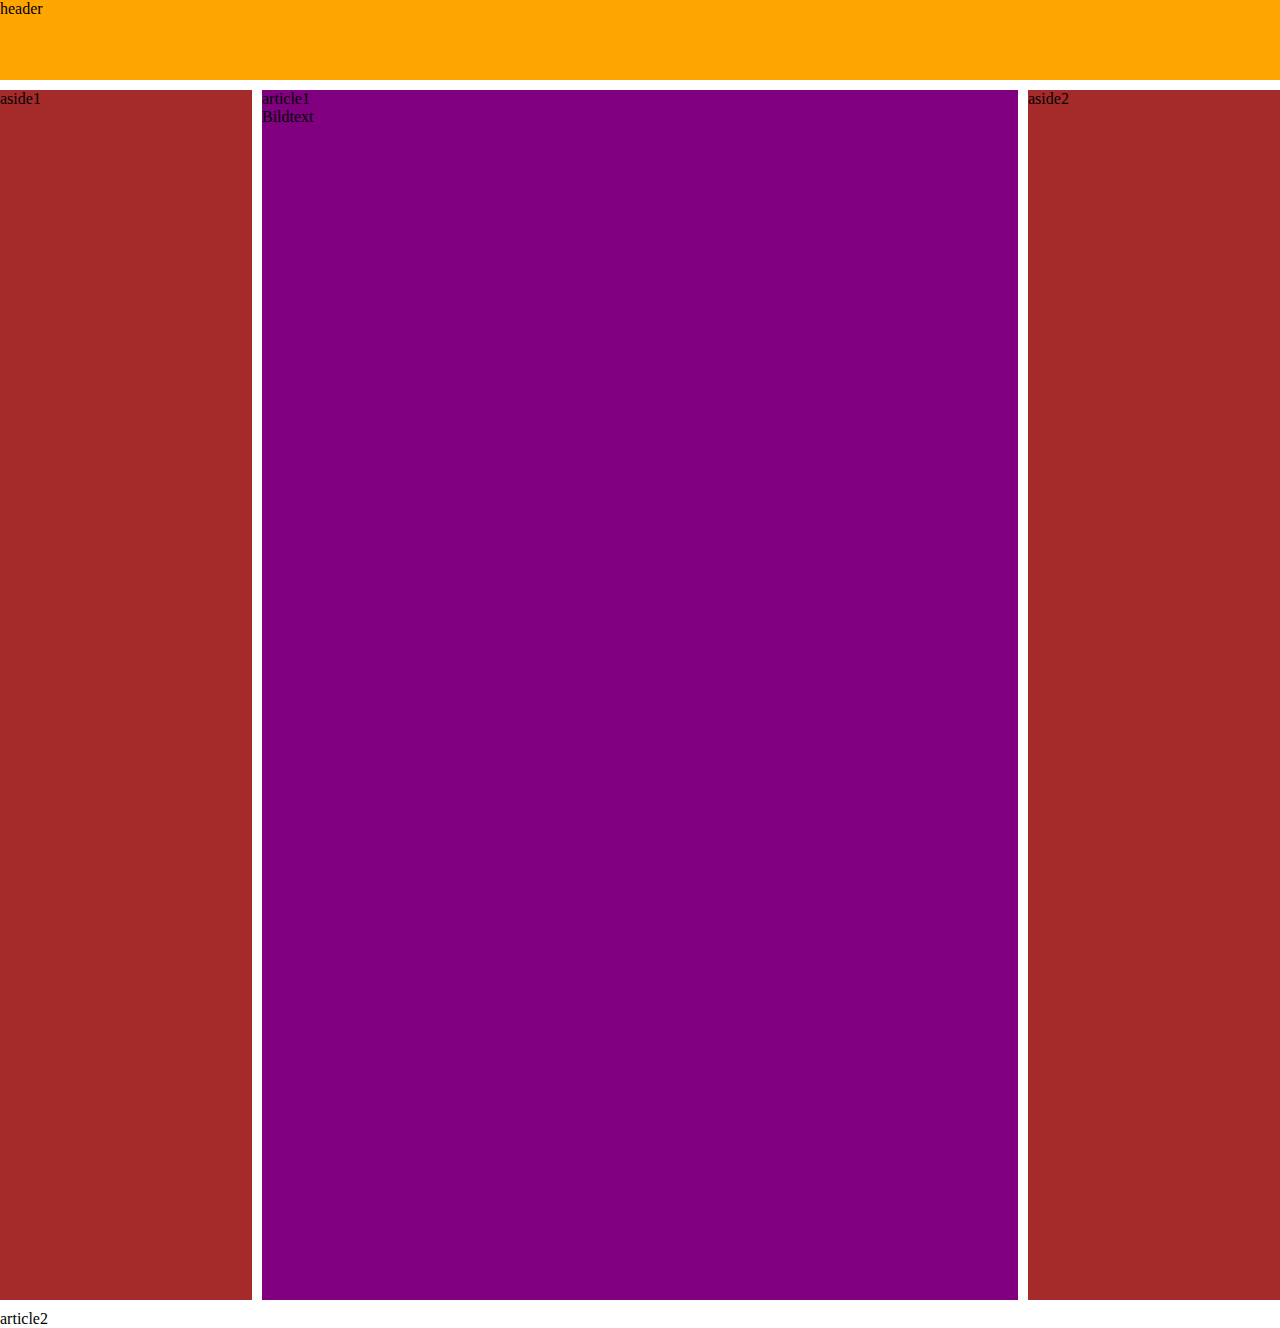
==== index2.html @ 96db6b2a "dec04" ====
<!DOCTYPE html>
<html lang="en">
<head>
    <meta charset="UTF-8">
    <meta name="viewport" content="width=device-width, initial-scale=1.0">
    <title>Wanderlust Adventures</title>
    <link rel="stylesheet" href="css/style.css">
</head>
<body>
    <div id="grid_wrapper"> 
        <header><nav>header</nav></header>
        
        <aside id="aside_1">aside1</aside>
        <aside id="aside_2">aside2</aside>
        <article id="article_1">article1
            <p>Bildtext</p></article>
        <article id="article_2">article2
            
        </article>
        
</body>
</html>
---- css/style.css ----
*{
    margin: 0;
    padding: 0;
    box-sizing: border-box;
}

#grid_wrapper {
    display: grid;
    height: 100vh;
    grid-template-columns: 1fr 3fr 1fr;
    grid-template-rows: 80px 600px 600px;
    grid-template-areas: 
    "hea hea hea"
    "as1 ar1 as2"
    "as1 ar1 as2"
    
    ;
    gap: 10px;
    
}




header {
    grid-area: hea;
    background: orange;
}
#aside_1 {
    background: brown;
    grid-area: as1;
}

#aside_2 {
    background: brown;
    grid-area: as2;
}

#article_1 {
    background: purple;
    grid-area: ar1;
    
}
#section_2 {
    background: green;
    grid-area: se2;
}
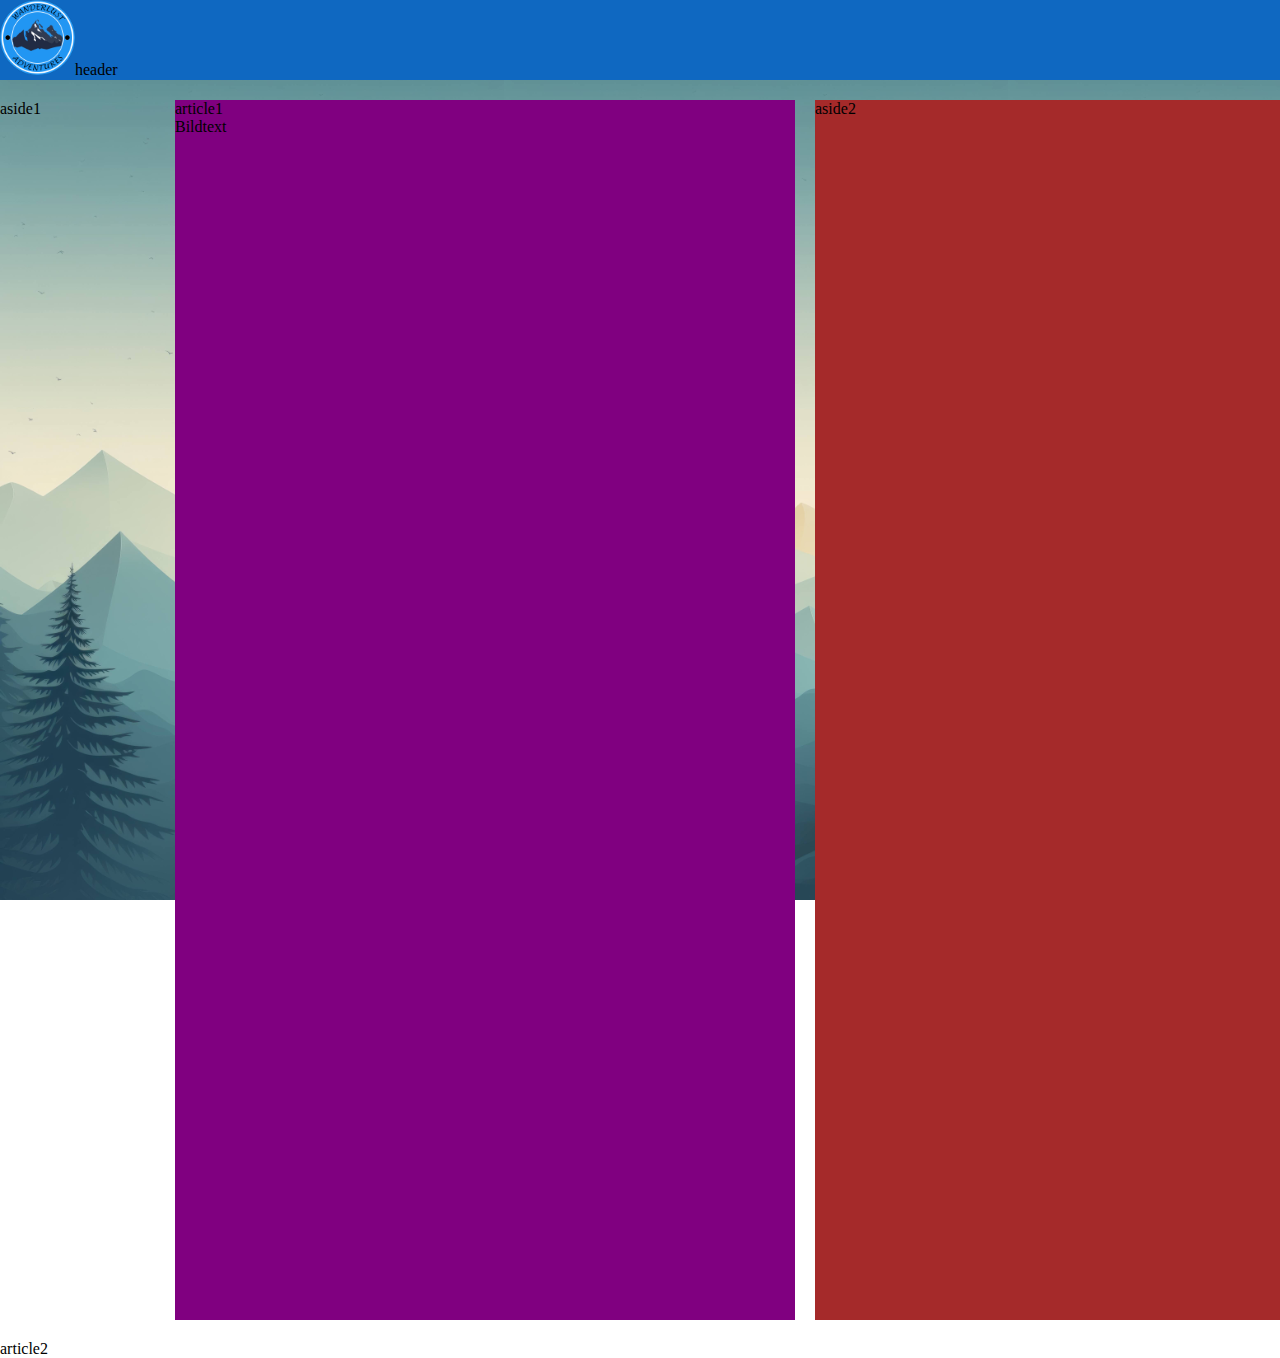
==== commit 81b9cef3: "2023-12-19" ====
--- a/index2.html
+++ b/index2.html
@@ -2,13 +2,14 @@
 <html lang="en">
 <head>
     <meta charset="UTF-8">
+    <link rel="shortcut icon" type="x-icon" href="img/logga.png">
     <meta name="viewport" content="width=device-width, initial-scale=1.0">
     <title>Wanderlust Adventures</title>
     <link rel="stylesheet" href="css/style.css">
 </head>
 <body>
     <div id="grid_wrapper"> 
-        <header><nav>header</nav></header>
+        <header><nav><img src="img/logga.png" alt="loggan" id="homeimage">header</nav></header>
         
         <aside id="aside_1">aside1</aside>
         <aside id="aside_2">aside2</aside>
--- a/css/style.css
+++ b/css/style.css
@@ -5,9 +5,12 @@
 }
 
 #grid_wrapper {
+    background-image: url("../img/mountain_backdrop.jpeg");
+    background-size:contain;
+
     display: grid;
     height: 100vh;
-    grid-template-columns: 1fr 3fr 1fr;
+    grid-template-columns: 1fr 4fr 3fr;
     grid-template-rows: 80px 600px 600px;
     grid-template-areas: 
     "hea hea hea"
@@ -15,19 +18,21 @@
     "as1 ar1 as2"
     
     ;
-    gap: 10px;
+    gap: 20px;
     
 }
-
-
-
+#homeimage {
+    max-width: 75px;
+    max-height: 75px;
+}
 
 header {
     grid-area: hea;
-    background: orange;
+    background: rgb(15, 104, 193);
+    
 }
 #aside_1 {
-    background: brown;
+    
     grid-area: as1;
 }
 
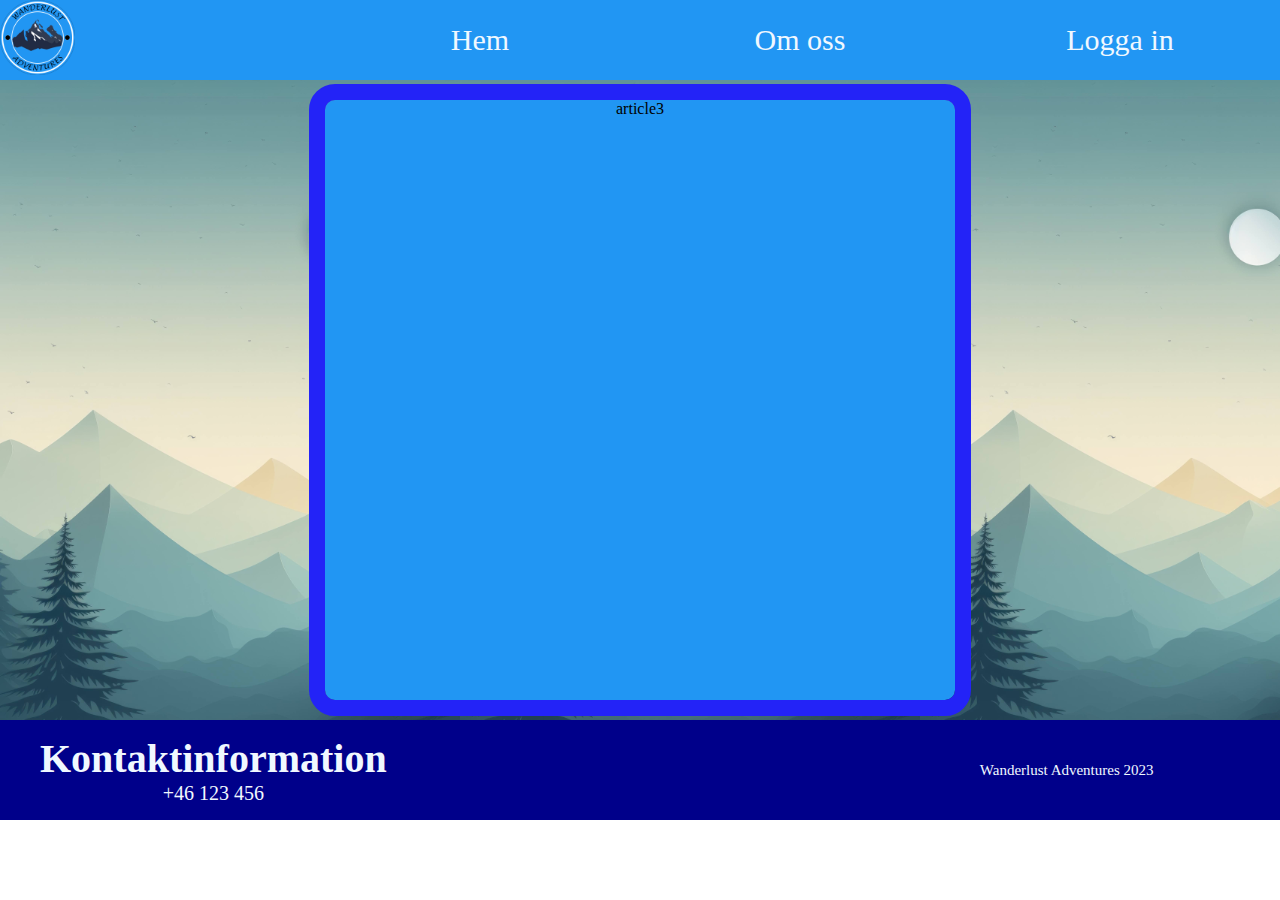
==== commit 129e7fd9: "2023-12-20" ====
--- a/index2.html
+++ b/index2.html
@@ -8,16 +8,16 @@
     <link rel="stylesheet" href="css/style.css">
 </head>
 <body>
-    <div id="grid_wrapper"> 
-        <header><nav><img src="img/logga.png" alt="loggan" id="homeimage">header</nav></header>
-        
-        <aside id="aside_1">aside1</aside>
-        <aside id="aside_2">aside2</aside>
-        <article id="article_1">article1
-            <p>Bildtext</p></article>
-        <article id="article_2">article2
-            
-        </article>
+    <div id="grid_wrapper2"> 
+        <header><a href="index.html"><img src="img/logga.png" alt="loggan" id="homeimage"></a><a href="index2.html" id="aboutus_link">Om oss</a><a href="index.html" id="login">Logga in</a><a href="index.html" id="home">Hem</a><nav>
+        </nav></header>
+        <div id="article_3">article3</div>
+        <aside id="aside_4"></aside>
+        <aside id="aside_5"></aside>
+        <footer id="footer">
+            <article id="kontakt"><h1>Kontaktinformation</h1><p>+46 123 456</p></article>
+            <article id="date">Wanderlust Adventures 2023</article>
+        </footer>
         
 </body>
 </html>
--- a/css/style.css
+++ b/css/style.css
@@ -3,33 +3,164 @@
     padding: 0;
     box-sizing: border-box;
 }
-
 #grid_wrapper {
     background-image: url("../img/mountain_backdrop.jpeg");
+    background-size:cover;
+
+    display: grid;
+    height: 400vh;
+    grid-template-columns: 1fr 4fr 1fr 3fr;
+    grid-template-rows: 80px 600px 600px 600px;
+    grid-template-areas: 
+    "hea hea hea hea"
+    "as1 ar1 . as2"
+    "as1 ar2 . as3"
+    "as1 ar4 . as3"
+
+    ;
+    gap: 20px;
+}
+#grid_wrapper2 {
+    background-image: url("../img/mountain_backdrop.jpeg");
     background-size:contain;
-
-    display: grid;
-    height: 100vh;
-    grid-template-columns: 1fr 4fr 3fr;
-    grid-template-rows: 80px 600px 600px;
-    grid-template-areas: 
-    "hea hea hea"
-    "as1 ar1 as2"
-    "as1 ar1 as2"
-    
+    height: 100%;
+    display: grid;
+    grid-template-columns: 1fr 1fr 1fr 1fr;
+    grid-template-rows: 80px 600px 100px;
+    grid-template-areas: 
+    "hea hea hea hea"
+    "as4 ar3 ar3 as5"
+    "foo foo foo foo"
+
     ;
     gap: 20px;
-    
-}
+}
+#grid_wrapper3 {
+    background-image: url("../img/mountain_backdrop.jpeg");
+    background-size:contain;
+    height: 100%;
+    display: grid;
+    grid-template-columns: 1fr 5fr 2fr 1fr;
+    grid-template-rows: 80px 300px 300px;
+    grid-template-areas: 
+    "hea hea hea hea"
+    "as1 pi1 bildtext1 as2"
+    "as1 pi1 bildtext1 as2"
+    ;
+    gap: 20px;
+}
+#grid_wrapper4 {
+    background-image: url("../img/mountain_backdrop.jpeg");
+    background-size:contain;
+    height: 100%;
+    display: grid;
+    grid-template-columns: 1fr 5fr 2fr 1fr;
+    grid-template-rows: 80px 300px 300px;
+    grid-template-areas: 
+    "hea hea hea hea"
+    "as1 pi2 bildtext2 as2"
+    "as1 pi2 bildtext2 as2"
+    ;
+    gap: 20px;
+}
+header {
+    display: grid;
+    grid-area: hea;
+    background: #2196F3;
+    grid-template-columns: 1fr 1fr 1fr 1fr;
+    grid-template-rows: 80px;
+    grid-template-areas: 
+    "pic te1 te2 te3"
+    
+    ;
+}
+#aside_4{
+    grid-area: as4;
+}
+#aside_5{
+    grid-area: as5;
+}
+#footer{
+    display: grid;
+    grid-area: foo;
+    background: rgb(0, 0, 138);
+    grid-template-columns: 1fr 1fr 1fr;
+    grid-template-areas: 
+    "kon . dat"
+    ;
+}
+#kontakt{
+    grid-area: kon;
+    display: flex;
+    flex-direction: column;
+    justify-content: center;
+    align-items: center;
+    font-size: 20px;
+    color: aliceblue;
+    margin: 10px;
+}
+#date{
+    grid-area: dat;
+    display: flex;
+    flex-direction: column;
+    justify-content: center;
+    align-items: center;
+    font-size: 15px;
+    color: aliceblue;
+    margin: 10px;
+}
+#article_3{
+    grid-area: ar3;
+    background: #2196F3;
+    outline: 1rem solid;
+    border-radius: 10px;
+    outline-color: rgb(35, 35, 247);
+    text-align: center;
+    
+}
+
 #homeimage {
+    grid-area: pic;
     max-width: 75px;
     max-height: 75px;
 }
-
-header {
-    grid-area: hea;
-    background: rgb(15, 104, 193);
-    
+#home{
+    grid-area: te1;
+    display: flex;
+    justify-content: center;
+    align-items: center;
+    font-size: 30px;
+    color: aliceblue;
+}
+#home:hover{
+    background-color: #5eaae9;
+    border-radius: 10px;
+}
+
+#login{
+    grid-area: te3;
+    display: flex;
+    justify-content: center;
+    align-items: center;
+    font-size: 30px;
+    color: aliceblue;
+}
+#login:hover{
+    background-color: #5eaae9;
+    border-radius: 10px;
+}
+#aboutus_link{
+    grid-area: te2;
+    display: flex;
+    justify-content: center;
+    align-items: center;
+    font-size: 30px;
+    color: aliceblue;
+    
+}
+#aboutus_link:hover{
+    background-color: #5eaae9;
+    border-radius: 10px;
 }
 #aside_1 {
     
@@ -40,13 +171,138 @@
     background: brown;
     grid-area: as2;
 }
-
+#aside_3 {
+    grid-area: as3;
+}
 #article_1 {
-    background: purple;
+    display: flex;
+    flex-direction: column;
+    background: #2196F3;
     grid-area: ar1;
-    
-}
-#section_2 {
-    background: green;
-    grid-area: se2;
-}
+    outline: 1rem solid;
+    border-radius: 10px;
+    outline-color: rgb(35, 35, 247);
+    margin: 10px;
+
+}
+#travel_selfie_1{
+    transition: all 0.4s ease;
+    --f:1.05;
+    clip-path: inset(0);
+    overflow: hidden;
+    object-fit: cover;
+    height: 540px;
+}
+#article_1:hover #travel_selfie_1 {
+    clip-path: inset(calc((1 - 1/var(--f)) * 50%));
+    scale: var(--f);
+}
+.title{
+    margin: 20px;
+    color: aliceblue;
+    display: flex;
+    font-size: 20px;
+}
+a{
+    text-decoration: none;
+}
+#article_2 {
+    display: flex;
+    flex-direction: column;
+    background: #2196F3;
+    grid-area: ar2;
+    outline: 1rem solid;
+    border-radius: 10px;
+    outline-color: rgb(35, 35, 247);
+    margin: 10px;
+}
+#travel_car_1{
+    transition: all 0.4s ease;
+    --f:1.05;
+    clip-path: inset(0);
+    overflow: hidden;
+    object-fit: cover;
+    height: 540px;
+}
+#article_2:hover #travel_car_1 {
+    clip-path: inset(calc((1 - 1/var(--f)) * 50%));
+    scale: var(--f);
+}
+#pic_once_clicked1{
+    grid-area: pi1;
+    background: #2196F3;
+    outline: 1rem solid;
+    border-radius: 10px;
+    outline-color: rgb(35, 35, 247);
+    margin: 10px;
+    overflow: hidden;
+    object-fit: cover;
+    height: 600px;
+}
+#bildtext1{
+    grid-area: bildtext1;
+    background: #2196F3;
+    outline: 1rem solid;
+    border-radius: 10px;
+    outline-color: rgb(35, 35, 247);
+    margin: 10px;
+    color: aliceblue;
+    display: flex;
+    font-size: 20px;
+}
+#image_clicked1{
+    overflow: hidden;
+    object-fit: cover;
+    height: 600px;
+    
+}
+#pic_once_clicked2{
+    grid-area: pi2;
+    background: #2196F3;
+    outline: 1rem solid;
+    border-radius: 10px;
+    outline-color: rgb(35, 35, 247);
+    margin: 10px;
+    overflow: hidden;
+    object-fit: cover;
+    height: 600px;
+
+}
+#bildtext2{
+    grid-area: bildtext2;
+    background: #2196F3;
+    outline: 1rem solid;
+    border-radius: 10px;
+    outline-color: rgb(35, 35, 247);
+    margin: 10px;
+    color: aliceblue;
+    display: flex;
+    font-size: 20px;
+}
+#image_clicked2{
+    overflow: hidden;
+    object-fit: cover;
+    height: 600px;
+}
+#article_4{
+    display: flex;
+    flex-direction: column;
+    background: #2196F3;
+    grid-area: ar4;
+    outline: 1rem solid;
+    border-radius: 10px;
+    outline-color: rgb(35, 35, 247);
+    margin: 10px;
+}
+#travel_boat{
+    transition: all 0.4s ease;
+    --f:1.05;
+    clip-path: inset(0);
+    overflow: hidden;
+    object-fit: cover;
+    height: 600px;
+}
+#article_4:hover #travel_boat {
+    clip-path: inset(calc((1 - 1/var(--f)) * 50%));
+    scale: var(--f);
+}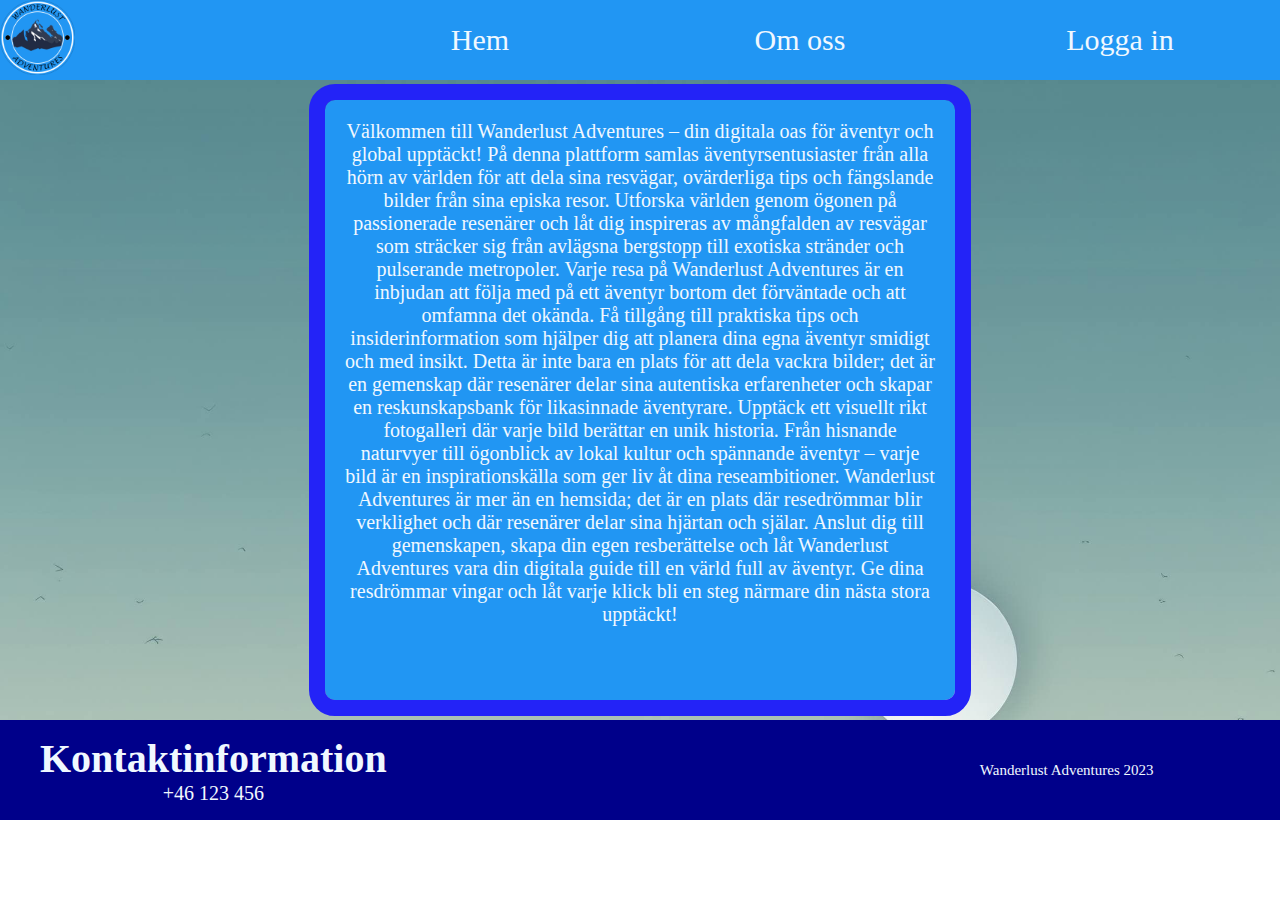
==== commit 10329520: "2023-12-20" ====
--- a/index2.html
+++ b/index2.html
@@ -11,7 +11,18 @@
     <div id="grid_wrapper2"> 
         <header><a href="index.html"><img src="img/logga.png" alt="loggan" id="homeimage"></a><a href="index2.html" id="aboutus_link">Om oss</a><a href="index.html" id="login">Logga in</a><a href="index.html" id="home">Hem</a><nav>
         </nav></header>
-        <div id="article_3">article3</div>
+        <div id="article_3"><p id="terms">
+            
+Välkommen till Wanderlust Adventures – din digitala oas för äventyr och global upptäckt! På denna plattform samlas äventyrsentusiaster från alla hörn av världen för att dela sina resvägar, ovärderliga tips och fängslande bilder från sina episka resor.
+
+Utforska världen genom ögonen på passionerade resenärer och låt dig inspireras av mångfalden av resvägar som sträcker sig från avlägsna bergstopp till exotiska stränder och pulserande metropoler. Varje resa på Wanderlust Adventures är en inbjudan att följa med på ett äventyr bortom det förväntade och att omfamna det okända.
+
+Få tillgång till praktiska tips och insiderinformation som hjälper dig att planera dina egna äventyr smidigt och med insikt. Detta är inte bara en plats för att dela vackra bilder; det är en gemenskap där resenärer delar sina autentiska erfarenheter och skapar en reskunskapsbank för likasinnade äventyrare.
+
+Upptäck ett visuellt rikt fotogalleri där varje bild berättar en unik historia. Från hisnande naturvyer till ögonblick av lokal kultur och spännande äventyr – varje bild är en inspirationskälla som ger liv åt dina reseambitioner.
+
+Wanderlust Adventures är mer än en hemsida; det är en plats där resedrömmar blir verklighet och där resenärer delar sina hjärtan och själar. Anslut dig till gemenskapen, skapa din egen resberättelse och låt Wanderlust Adventures vara din digitala guide till en värld full av äventyr. Ge dina resdrömmar vingar och låt varje klick bli en steg närmare din nästa stora upptäckt!
+        </p></div>
         <aside id="aside_4"></aside>
         <aside id="aside_5"></aside>
         <footer id="footer">
--- a/css/style.css
+++ b/css/style.css
@@ -9,20 +9,20 @@
 
     display: grid;
     height: 400vh;
-    grid-template-columns: 1fr 4fr 1fr 3fr;
+    grid-template-columns: 1fr 4fr 1fr ;
     grid-template-rows: 80px 600px 600px 600px;
     grid-template-areas: 
-    "hea hea hea hea"
-    "as1 ar1 . as2"
-    "as1 ar2 . as3"
-    "as1 ar4 . as3"
+    "hea hea hea"
+    "as1 ar1 as2"
+    "as1 ar2 as3"
+    "as1 ar4 as3"
 
     ;
     gap: 20px;
 }
 #grid_wrapper2 {
     background-image: url("../img/mountain_backdrop.jpeg");
-    background-size:contain;
+    background-size:cover;
     height: 100%;
     display: grid;
     grid-template-columns: 1fr 1fr 1fr 1fr;
@@ -37,7 +37,7 @@
 }
 #grid_wrapper3 {
     background-image: url("../img/mountain_backdrop.jpeg");
-    background-size:contain;
+    background-size:cover;
     height: 100%;
     display: grid;
     grid-template-columns: 1fr 5fr 2fr 1fr;
@@ -51,7 +51,7 @@
 }
 #grid_wrapper4 {
     background-image: url("../img/mountain_backdrop.jpeg");
-    background-size:contain;
+    background-size:cover;
     height: 100%;
     display: grid;
     grid-template-columns: 1fr 5fr 2fr 1fr;
@@ -166,9 +166,16 @@
     
     grid-area: as1;
 }
-
-#aside_2 {
-    background: brown;
+#terms{
+    display: flex;
+    flex-direction: column;
+    margin: 20px;
+    color: aliceblue;
+    display: flex;
+    font-size: 20px;
+
+}
+#aside {
     grid-area: as2;
 }
 #aside_3 {
